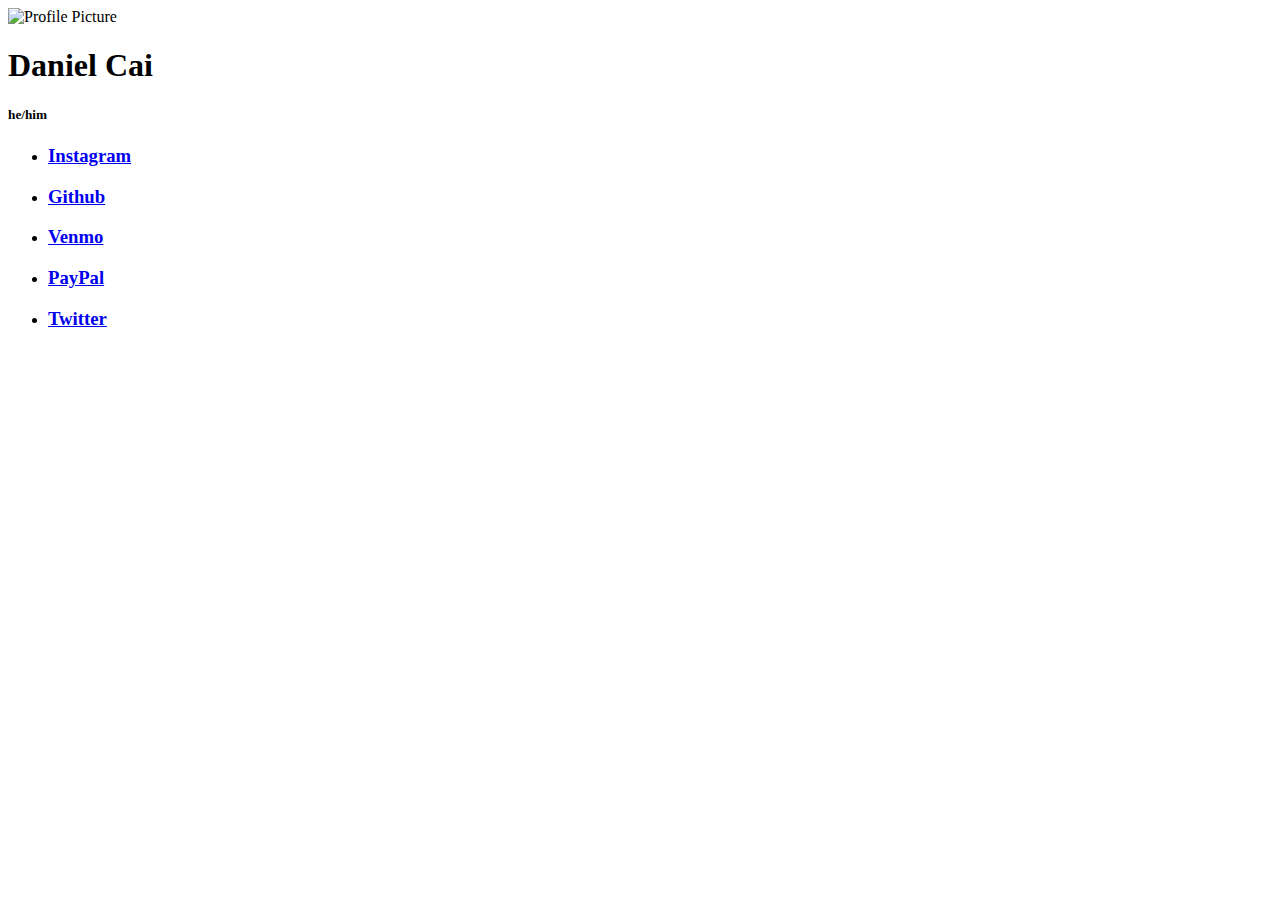
==== main.html @ ce0738ce "Update main.html" ====
<!DOCTYPE html>

<html>
    <head>
        <title>Linkprop</title>
        <link rel="stylesheet" href="./styles.css">
        <script src="scripts.js" defer></script>
        <link rel="preconnect" href="https://fonts.googleapis.com">
        <link rel="preconnect" href="https://fonts.gstatic.com" crossorigin>
        <link href="https://fonts.googleapis.com/css2?family=Atkinson+Hyperlegible:ital,wght@0,400;0,700;1,400;1,700&display=swap" rel="stylesheet"> 
    </head>
    <body>
        <div id="name-container">
            <img id="profile-picture" src="./main_profile_picture.jpg" alt="Profile Picture">
            <h1 id="name">Daniel Cai</h1>
            <h5 id="pronouns">he/him</h5>
        </div>
        <div id="link-container">
            <ul id="link-list">
                <li class="link-block">
                    <!-- Instagram -->
                    <a href="https://instagram.com/dcai169/">
                        <h3 class="outbound-link">Instagram</h3>
                    </a>
                </li>
    
                <li class="link-block">
                    <!-- Github -->
                    <a href="https://github.com/Dcai169">
                        <h3 class="outbound-link">Github</h3>
                    </a>
                </li>

                <li class="link-block">
                    <!-- Venmo -->
                    <a href="https://venmo.com/u/dcai169/">
                        <h3 class="outbound-link">Venmo</h3>
                    </a>
                </li>

                <li class="link-block">
                    <!-- PayPal -->
                    <a href="https://paypal.me/dcai169">
                        <h3 class="outbound-link">PayPal</h3>
                    </a>
                </li>

                <li class="link-block">
                    <!-- Twitter -->
                    <a href="https://twitter.com/DanielCai1">
                        <h3 class="outbound-link">Twitter</h3>
                    </a>
                </li>
            </ul>
        </div>
    </body>
</html>
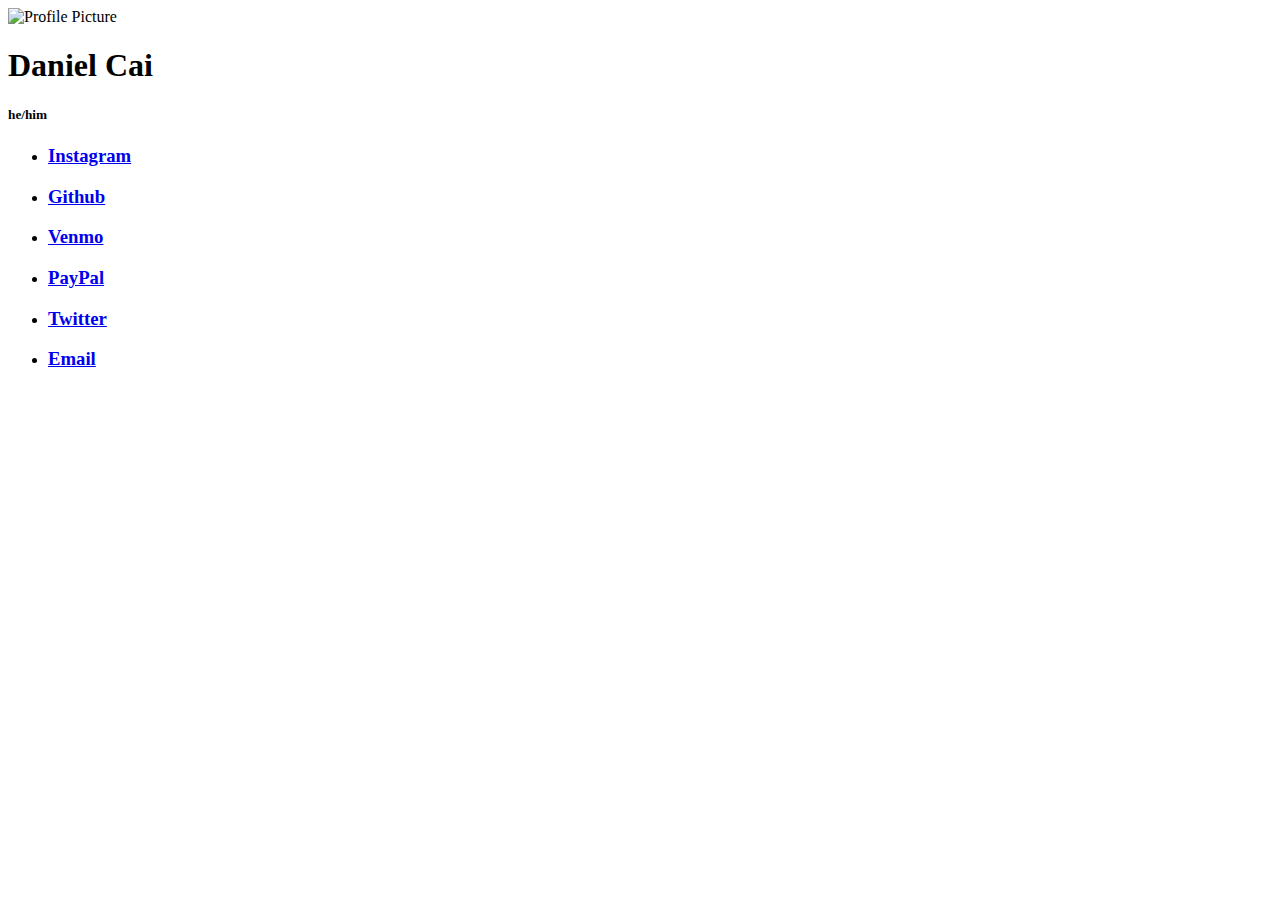
==== commit 37f60e26: "Update main.html" ====
--- a/main.html
+++ b/main.html
@@ -51,6 +51,13 @@
                         <h3 class="outbound-link">Twitter</h3>
                     </a>
                 </li>
+
+              <li class="link-block">
+                    <!-- Email -->
+                    <a href="mailto:danielxcai169@gmail.com">
+                        <h3 class="outbound-link">Email</h3>
+                    </a>
+                </li>
             </ul>
         </div>
     </body>
